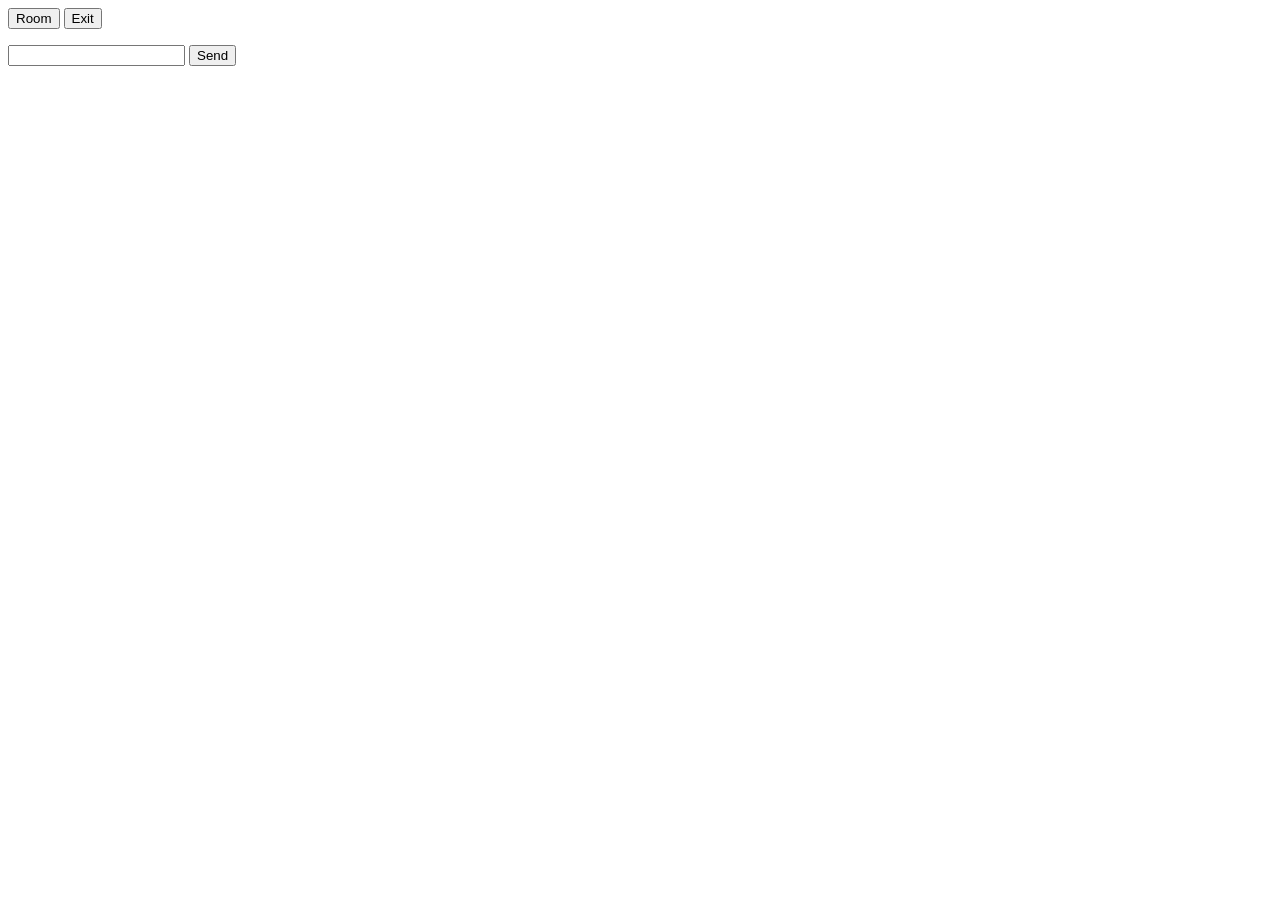
==== 3.socket/public/index.html @ fc1e0f06 "채팅서버 1차" ====
<!doctype html>
<html>

<head>
    <title>Socket.IO chat</title>

</head>

<body>

    <button id='room1' onclick="joinRoom();">Room</button>
    <button onclick="exitRoom();">Exit</button>

    <ul id="messages"></ul>
    <form action="">
        <input id="m" autocomplete="off" />
        <button>Send</button>
    </form>

    <script src="https://cdn.socket.io/socket.io-1.2.0.js"></script>
    <script src="https://code.jquery.com/jquery-1.11.1.js"></script>
    <script>
        var chatio = io('/chat');

        function joinRoom() {
            chatio.emit('cJoin');
        }
        function exitRoom() {
            chatio.emit('cExit');
        }

        chatio.on('sChat', function (msg) {
            //내가 보낸 메시지 구별 client에서 처리해야함?
            $('#messages').append($('<li>').text(msg));
        });
        chatio.on('sExit', function (msg) {
            $('#messages').append($('<li>').text(msg));
        });

        $('form').submit(function () {
            chatio.emit('cbChat', $('#m').val());
            $('#m').val('');
            return false;
        });

    </script>
</body>

</html>
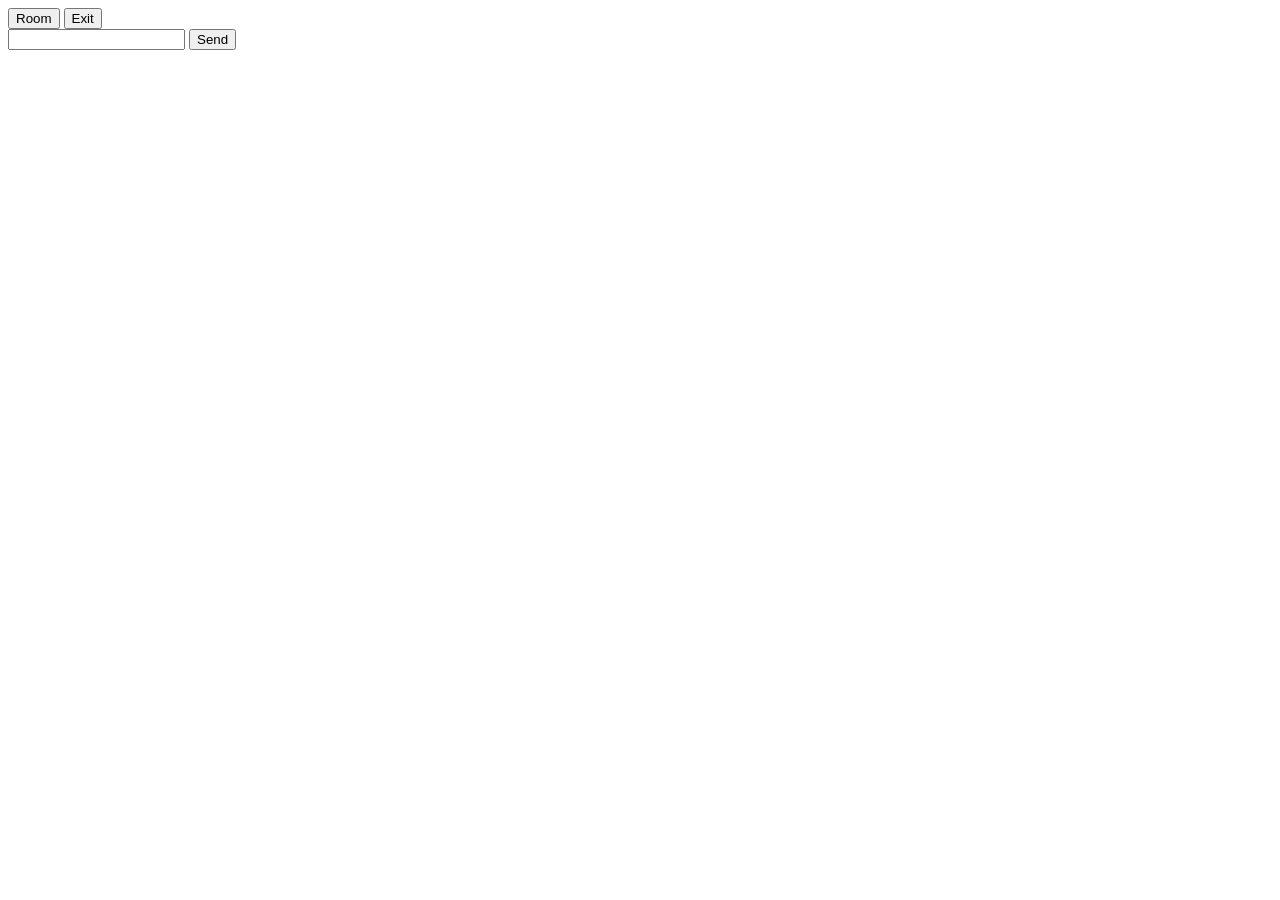
==== commit f8d842f4: "채팅 정리" ====
--- a/3.socket/public/index.html
+++ b/3.socket/public/index.html
@@ -11,11 +11,12 @@
     <button id='room1' onclick="joinRoom();">Room</button>
     <button onclick="exitRoom();">Exit</button>
 
-    <ul id="messages"></ul>
     <form action="">
         <input id="m" autocomplete="off" />
         <button>Send</button>
     </form>
+
+    <ul id="messages"></ul>
 
     <script src="https://cdn.socket.io/socket.io-1.2.0.js"></script>
     <script src="https://code.jquery.com/jquery-1.11.1.js"></script>
@@ -31,10 +32,10 @@
 
         chatio.on('sChat', function (msg) {
             //내가 보낸 메시지 구별 client에서 처리해야함?
-            $('#messages').append($('<li>').text(msg));
+            $('#messages').prepend($('<li>').text(msg));
         });
         chatio.on('sExit', function (msg) {
-            $('#messages').append($('<li>').text(msg));
+            $('#messages').prepend($('<li>').text(msg));
         });
 
         $('form').submit(function () {
